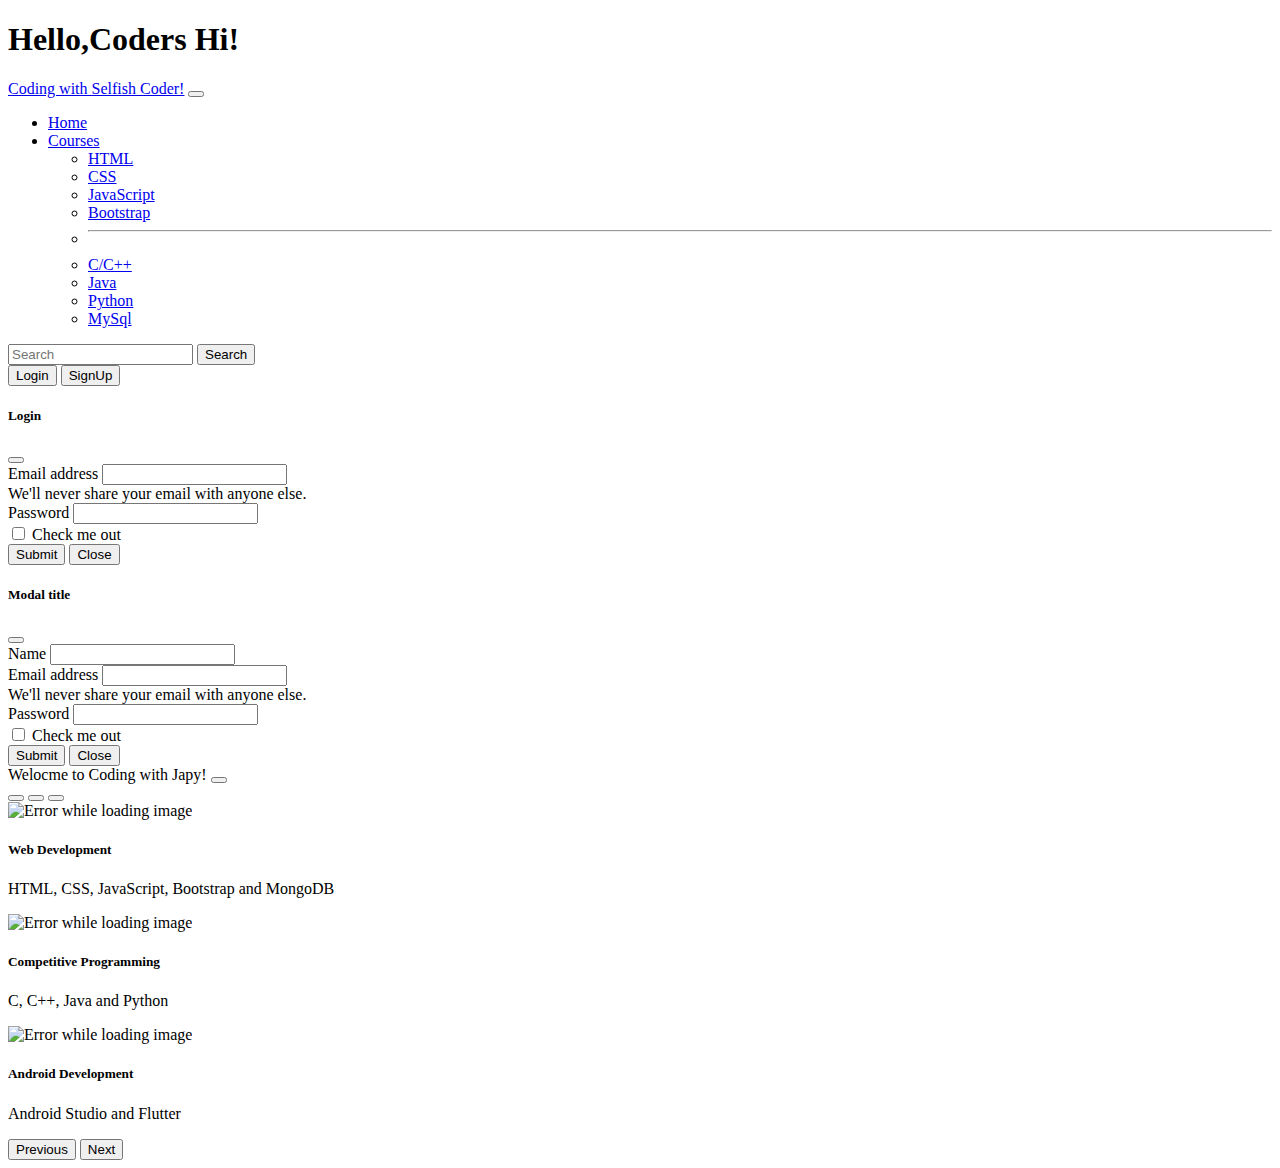
==== index.html @ b662f7b7 "Update index.html" ====
<!DOCTYPE html>
<html lang="en">
  <head>
    <!-- Required meta tags -->
    <meta charset="utf-8" />
    <meta name="viewport" content="width=device-width, initial-scale=1" />

    <!-- Bootstrap CSS -->
    <link
      href="https://cdn.jsdelivr.net/npm/bootstrap@5.0.1/dist/css/bootstrap.min.css"
      rel="stylesheet"
      integrity="sha384-+0n0xVW2eSR5OomGNYDnhzAbDsOXxcvSN1TPprVMTNDbiYZCxYbOOl7+AMvyTG2x"
      crossorigin="anonymous"
    />

    <title>Hello,Friends</title>
  </head>
  <body>
    <h1 class="bg-info mt-2 mb-0 p-2">
      Hello,Coders <span class="badge bg-secondary">Hi!</span>
    </h1>

    <!-- Optional JavaScript; choose one of the two! -->

    <!-- Option 1: Bootstrap Bundle with Popper -->
    <script
      src="https://cdn.jsdelivr.net/npm/bootstrap@5.0.1/dist/js/bootstrap.bundle.min.js"
      integrity="sha384-gtEjrD/SeCtmISkJkNUaaKMoLD0//ElJ19smozuHV6z3Iehds+3Ulb9Bn9Plx0x4"
      crossorigin="anonymous"
    ></script>

    <nav class="navbar navbar-expand-lg navbar-light bg-light sticky-sm-top">
      <div class="container-fluid">
        <a class="navbar-brand" href="#">Coding with Selfish Coder!</a>
        <button
          class="navbar-toggler"
          type="button"
          data-bs-toggle="collapse"
          data-bs-target="#navbarSupportedContent"
          aria-controls="navbarSupportedContent"
          aria-expanded="false"
          aria-label="Toggle navigation"
        >
          <span class="navbar-toggler-icon"></span>
        </button>
        <div class="collapse navbar-collapse" id="navbarSupportedContent">
          <ul class="navbar-nav me-auto mb-2 mb-lg-0">
            <li class="nav-item">
              <a class="nav-link active" aria-current="page" href="#">Home</a>
            </li>
            <li class="nav-item dropdown">
              <a
                class="nav-link dropdown-toggle"
                href="#"
                id="navbarDropdown"
                role="button"
                data-bs-toggle="dropdown"
                aria-expanded="false"
              >
                Courses
              </a>
              <ul class="dropdown-menu" aria-labelledby="navbarDropdown">
                <li><a class="dropdown-item" href="#">HTML</a></li>
                <li><a class="dropdown-item" href="#">CSS</a></li>
                <li><a class="dropdown-item" href="#">JavaScript</a></li>
                <li><a class="dropdown-item" href="#">Bootstrap</a></li>
                <li><hr class="dropdown-divider" /></li>
                <li><a class="dropdown-item" href="#">C/C++</a></li>
                <li><a class="dropdown-item" href="#">Java</a></li>
                <li><a class="dropdown-item" href="#">Python</a></li>
                <li><a class="dropdown-item" href="#">MySql</a></li>
              </ul>
            </li>
          </ul>
          <form class="d-flex">
            <input
              class="form-control me-2"
              type="search"
              placeholder="Search"
              aria-label="Search"
            />
            <button class="btn btn-outline-success" type="submit">
              Search
            </button>
          </form>
          <div>
            <button
              type="button"
              class="btn btn-danger my-4 ms-4 me-4"
              data-bs-toggle="modal"
              data-bs-target="#LoginModal"
              data-bs-toggle="modal"
              data-bs-target="#loginModal"
            >
              Login
            </button>
            <button
              type="button"
              class="btn btn-success me-4"
              data-bs-toggle="modal"
              data-bs-target="#SignUpModal"
              data-bs-toggle="modal"
              data-bs-target="#signupModal"
            >
              SignUp
            </button>
          </div>
        </div>
      </div>
    </nav>

    <!-- LoginModal -->
    <div
      class="modal fade"
      id="LoginModal"
      tabindex="-1"
      aria-labelledby="LoginModalLabel"
      aria-hidden="true"
    >
      <div class="modal-dialog">
        <div class="modal-content">
          <div class="modal-header">
            <h5 class="modal-title" id="LoginModalLabel">Login</h5>
            <button
              type="button"
              class="btn-close"
              data-bs-dismiss="modal"
              aria-label="Close"
            ></button>
          </div>
          <div class="modal-body">
            <form>
              <div class="mb-3">
                <label for="exampleInputEmail1" class="form-label"
                  >Email address</label
                >
                <input
                  type="email"
                  class="form-control"
                  id="exampleInputEmail1"
                  aria-describedby="emailHelp"
                />
                <div id="emailHelp1" class="form-text">
                  We'll never share your email with anyone else.
                </div>
              </div>
              <div class="mb-3">
                <label for="exampleInputPassword1" class="form-label"
                  >Password</label
                >
                <input
                  type="password"
                  class="form-control"
                  id="exampleInputPassword1"
                />
              </div>
              <div class="mb-3 form-check">
                <input
                  type="checkbox"
                  class="form-check-input"
                  id="exampleCheck1"
                />
                <label class="form-check-label" for="exampleCheck1"
                  >Check me out</label
                >
              </div>
            </form>
          </div>
          <div class="modal-footer d-flex justify-content-md-between">
            <button type="submit" class="btn btn-success ms-4">
              Submit
            </button>
            <button type="button" class="btn btn-secondary me-4" data-bs-dismiss="modal">
              Close
            </button>
          </div>
        </div>
      </div>
    </div>

    <!-- SignUp Modal -->
    <div
      class="modal fade"
      id="SignUpModal"
      tabindex="-1"
      aria-labelledby="SignUpModalLabel"
      aria-hidden="true"
    >
      <div class="modal-dialog">
        <div class="modal-content">
          <div class="modal-header">
            <h5 class="modal-title" id="SignUpModalLabel">Modal title</h5>
            <button
              type="button"
              class="btn-close"
              data-bs-dismiss="modal"
              aria-label="Close"
            ></button>
          </div>
          <div class="modal-body">
            <form>
              <div class="mb-3">
                <label for="exampleInputName1" class="form-label">Name</label>
                <input type="text" class="form-control" id="exampleInputName1" aria-describedby="nameHelp">
              </div>
              <div class="mb-3">
                <label for="exampleInputEmail1" class="form-label">Email address</label>
                <input type="email" class="form-control" id="exampleInputEmail1" aria-describedby="emailHelp">
                <div id="emailHelp2" class="form-text">We'll never share your email with anyone else.</div>
              </div>
              <div class="mb-3">
                <label for="exampleInputPassword1" class="form-label">Password</label>
                <input type="password" class="form-control" id="exampleInputPassword">
              </div>
              <div class="mb-3 form-check">
                <input type="checkbox" class="form-check-input" id="exampleCheck">
                <label class="form-check-label" for="exampleCheck">Check me out</label>
              </div>
            </form>
          </div>
            <div class="modal-footer d-flex justify-content-md-between">
              <button type="submit" class="btn btn-success ms-4">
                Submit
              </button>
              <button type="button" class="btn btn-secondary me-4" data-bs-dismiss="modal">
                Close
              </button>
          </div>
        </div>
      </div>
    </div>

    <div class="alert alert-success alert-dismissible fade show" role="alert">
      Welocme to Coding with Japy!
      <button
        type="button"
        class="btn-close"
        data-bs-dismiss="alert"
        aria-label="Close"
      ></button>
    </div>

    <div id="carouselExampleCaptions" class="carousel slide carousel-fade ms-1 me-1" data-bs-ride="carousel">
      <div class="carousel-indicators">
        <button type="button" data-bs-target="#carouselExampleCaptions" data-bs-slide-to="0" class="active" aria-current="true" aria-label="Slide 1"></button>
        <button type="button" data-bs-target="#carouselExampleCaptions" data-bs-slide-to="1" aria-label="Slide 2"></button>
        <button type="button" data-bs-target="#carouselExampleCaptions" data-bs-slide-to="2" aria-label="Slide 3"></button>
      </div>
      <div class="carousel-inner">
        <div class="carousel-item active">
          <img src="https://source.unsplash.com/1600x400/?javascript,html,css,databases" class="d-block w-100" alt="Error while loading image">
          <div class="carousel-caption d-none d-md-block">
            <h5>Web Development</h5>
            <p>HTML, CSS, JavaScript, Bootstrap and MongoDB</p>
          </div>
        </div>
        <div class="carousel-item">
          <img src="https://source.unsplash.com/1600x400/?java,iphone,hacking,C language" class="d-block w-100 img-fluid" alt="Error while loading image">
          <div class="carousel-caption d-none d-md-block">
            <h5>Competitive Programming</h5>
            <p>C, C++, Java and Python</p>
          </div>
        </div>
        <div class="carousel-item">
          <img src="https://source.unsplash.com/1600x400/? Mac,Android,Flutter" class="d-block w-100" alt="Error while loading image">
          <div class="carousel-caption d-none d-md-block">
            <h5>Android Development</h5>
            <p>Android Studio and Flutter</p>
          </div>
        </div>
      </div>
      <button class="carousel-control-prev" type="button" data-bs-target="#carouselExampleCaptions" data-bs-slide="prev">
        <span class="carousel-control-prev-icon" aria-hidden="true"></span>
        <span class="visually-hidden">Previous</span>
      </button>
      <button class="carousel-control-next" type="button" data-bs-target="#carouselExampleCaptions" data-bs-slide="next">
        <span class="carousel-control-next-icon" aria-hidden="true"></span>
        <span class="visually-hidden">Next</span>
      </button>
    </div>


  </body>
</html>
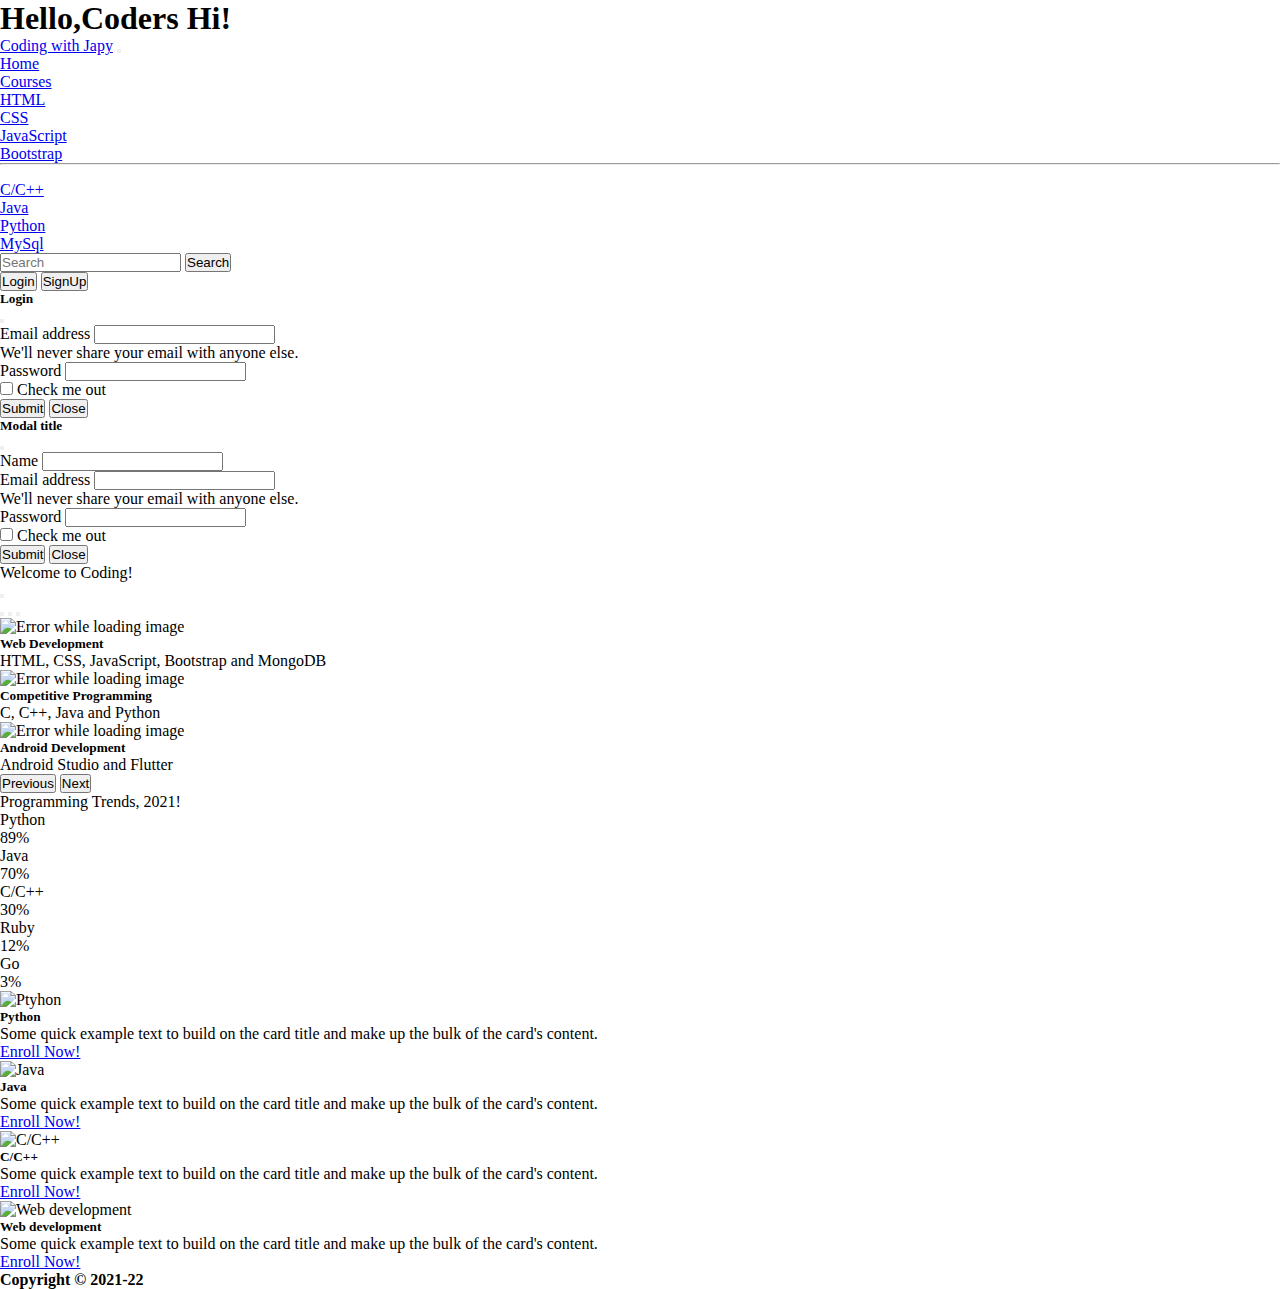
==== commit 5e09b0ad: "Website" ====
--- a/index.html
+++ b/index.html
@@ -1,284 +1,391 @@
-<!DOCTYPE html>
-<html lang="en">
-  <head>
-    <!-- Required meta tags -->
-    <meta charset="utf-8" />
-    <meta name="viewport" content="width=device-width, initial-scale=1" />
-
-    <!-- Bootstrap CSS -->
-    <link
-      href="https://cdn.jsdelivr.net/npm/bootstrap@5.0.1/dist/css/bootstrap.min.css"
-      rel="stylesheet"
-      integrity="sha384-+0n0xVW2eSR5OomGNYDnhzAbDsOXxcvSN1TPprVMTNDbiYZCxYbOOl7+AMvyTG2x"
-      crossorigin="anonymous"
-    />
-
-    <title>Hello,Friends</title>
-  </head>
-  <body>
-    <h1 class="bg-info mt-2 mb-0 p-2">
-      Hello,Coders <span class="badge bg-secondary">Hi!</span>
-    </h1>
-
-    <!-- Optional JavaScript; choose one of the two! -->
-
-    <!-- Option 1: Bootstrap Bundle with Popper -->
-    <script
-      src="https://cdn.jsdelivr.net/npm/bootstrap@5.0.1/dist/js/bootstrap.bundle.min.js"
-      integrity="sha384-gtEjrD/SeCtmISkJkNUaaKMoLD0//ElJ19smozuHV6z3Iehds+3Ulb9Bn9Plx0x4"
-      crossorigin="anonymous"
-    ></script>
-
-    <nav class="navbar navbar-expand-lg navbar-light bg-light sticky-sm-top">
-      <div class="container-fluid">
-        <a class="navbar-brand" href="#">Coding with Selfish Coder!</a>
-        <button
-          class="navbar-toggler"
-          type="button"
-          data-bs-toggle="collapse"
-          data-bs-target="#navbarSupportedContent"
-          aria-controls="navbarSupportedContent"
-          aria-expanded="false"
-          aria-label="Toggle navigation"
-        >
-          <span class="navbar-toggler-icon"></span>
-        </button>
-        <div class="collapse navbar-collapse" id="navbarSupportedContent">
-          <ul class="navbar-nav me-auto mb-2 mb-lg-0">
-            <li class="nav-item">
-              <a class="nav-link active" aria-current="page" href="#">Home</a>
-            </li>
-            <li class="nav-item dropdown">
-              <a
-                class="nav-link dropdown-toggle"
-                href="#"
-                id="navbarDropdown"
-                role="button"
-                data-bs-toggle="dropdown"
-                aria-expanded="false"
-              >
-                Courses
-              </a>
-              <ul class="dropdown-menu" aria-labelledby="navbarDropdown">
-                <li><a class="dropdown-item" href="#">HTML</a></li>
-                <li><a class="dropdown-item" href="#">CSS</a></li>
-                <li><a class="dropdown-item" href="#">JavaScript</a></li>
-                <li><a class="dropdown-item" href="#">Bootstrap</a></li>
-                <li><hr class="dropdown-divider" /></li>
-                <li><a class="dropdown-item" href="#">C/C++</a></li>
-                <li><a class="dropdown-item" href="#">Java</a></li>
-                <li><a class="dropdown-item" href="#">Python</a></li>
-                <li><a class="dropdown-item" href="#">MySql</a></li>
-              </ul>
-            </li>
-          </ul>
-          <form class="d-flex">
-            <input
-              class="form-control me-2"
-              type="search"
-              placeholder="Search"
-              aria-label="Search"
-            />
-            <button class="btn btn-outline-success" type="submit">
-              Search
-            </button>
-          </form>
-          <div>
-            <button
-              type="button"
-              class="btn btn-danger my-4 ms-4 me-4"
-              data-bs-toggle="modal"
-              data-bs-target="#LoginModal"
-              data-bs-toggle="modal"
-              data-bs-target="#loginModal"
-            >
-              Login
-            </button>
-            <button
-              type="button"
-              class="btn btn-success me-4"
-              data-bs-toggle="modal"
-              data-bs-target="#SignUpModal"
-              data-bs-toggle="modal"
-              data-bs-target="#signupModal"
-            >
-              SignUp
-            </button>
-          </div>
-        </div>
-      </div>
-    </nav>
-
-    <!-- LoginModal -->
-    <div
-      class="modal fade"
-      id="LoginModal"
-      tabindex="-1"
-      aria-labelledby="LoginModalLabel"
-      aria-hidden="true"
-    >
-      <div class="modal-dialog">
-        <div class="modal-content">
-          <div class="modal-header">
-            <h5 class="modal-title" id="LoginModalLabel">Login</h5>
-            <button
-              type="button"
-              class="btn-close"
-              data-bs-dismiss="modal"
-              aria-label="Close"
-            ></button>
-          </div>
-          <div class="modal-body">
-            <form>
-              <div class="mb-3">
-                <label for="exampleInputEmail1" class="form-label"
-                  >Email address</label
-                >
-                <input
-                  type="email"
-                  class="form-control"
-                  id="exampleInputEmail1"
-                  aria-describedby="emailHelp"
-                />
-                <div id="emailHelp1" class="form-text">
-                  We'll never share your email with anyone else.
-                </div>
-              </div>
-              <div class="mb-3">
-                <label for="exampleInputPassword1" class="form-label"
-                  >Password</label
-                >
-                <input
-                  type="password"
-                  class="form-control"
-                  id="exampleInputPassword1"
-                />
-              </div>
-              <div class="mb-3 form-check">
-                <input
-                  type="checkbox"
-                  class="form-check-input"
-                  id="exampleCheck1"
-                />
-                <label class="form-check-label" for="exampleCheck1"
-                  >Check me out</label
-                >
-              </div>
-            </form>
-          </div>
-          <div class="modal-footer d-flex justify-content-md-between">
-            <button type="submit" class="btn btn-success ms-4">
-              Submit
-            </button>
-            <button type="button" class="btn btn-secondary me-4" data-bs-dismiss="modal">
-              Close
-            </button>
-          </div>
-        </div>
-      </div>
-    </div>
-
-    <!-- SignUp Modal -->
-    <div
-      class="modal fade"
-      id="SignUpModal"
-      tabindex="-1"
-      aria-labelledby="SignUpModalLabel"
-      aria-hidden="true"
-    >
-      <div class="modal-dialog">
-        <div class="modal-content">
-          <div class="modal-header">
-            <h5 class="modal-title" id="SignUpModalLabel">Modal title</h5>
-            <button
-              type="button"
-              class="btn-close"
-              data-bs-dismiss="modal"
-              aria-label="Close"
-            ></button>
-          </div>
-          <div class="modal-body">
-            <form>
-              <div class="mb-3">
-                <label for="exampleInputName1" class="form-label">Name</label>
-                <input type="text" class="form-control" id="exampleInputName1" aria-describedby="nameHelp">
-              </div>
-              <div class="mb-3">
-                <label for="exampleInputEmail1" class="form-label">Email address</label>
-                <input type="email" class="form-control" id="exampleInputEmail1" aria-describedby="emailHelp">
-                <div id="emailHelp2" class="form-text">We'll never share your email with anyone else.</div>
-              </div>
-              <div class="mb-3">
-                <label for="exampleInputPassword1" class="form-label">Password</label>
-                <input type="password" class="form-control" id="exampleInputPassword">
-              </div>
-              <div class="mb-3 form-check">
-                <input type="checkbox" class="form-check-input" id="exampleCheck">
-                <label class="form-check-label" for="exampleCheck">Check me out</label>
-              </div>
-            </form>
-          </div>
-            <div class="modal-footer d-flex justify-content-md-between">
-              <button type="submit" class="btn btn-success ms-4">
-                Submit
-              </button>
-              <button type="button" class="btn btn-secondary me-4" data-bs-dismiss="modal">
-                Close
-              </button>
-          </div>
-        </div>
-      </div>
-    </div>
-
-    <div class="alert alert-success alert-dismissible fade show" role="alert">
-      Welocme to Coding with Japy!
-      <button
-        type="button"
-        class="btn-close"
-        data-bs-dismiss="alert"
-        aria-label="Close"
-      ></button>
-    </div>
-
-    <div id="carouselExampleCaptions" class="carousel slide carousel-fade ms-1 me-1" data-bs-ride="carousel">
-      <div class="carousel-indicators">
-        <button type="button" data-bs-target="#carouselExampleCaptions" data-bs-slide-to="0" class="active" aria-current="true" aria-label="Slide 1"></button>
-        <button type="button" data-bs-target="#carouselExampleCaptions" data-bs-slide-to="1" aria-label="Slide 2"></button>
-        <button type="button" data-bs-target="#carouselExampleCaptions" data-bs-slide-to="2" aria-label="Slide 3"></button>
-      </div>
-      <div class="carousel-inner">
-        <div class="carousel-item active">
-          <img src="https://source.unsplash.com/1600x400/?javascript,html,css,databases" class="d-block w-100" alt="Error while loading image">
-          <div class="carousel-caption d-none d-md-block">
-            <h5>Web Development</h5>
-            <p>HTML, CSS, JavaScript, Bootstrap and MongoDB</p>
-          </div>
-        </div>
-        <div class="carousel-item">
-          <img src="https://source.unsplash.com/1600x400/?java,iphone,hacking,C language" class="d-block w-100 img-fluid" alt="Error while loading image">
-          <div class="carousel-caption d-none d-md-block">
-            <h5>Competitive Programming</h5>
-            <p>C, C++, Java and Python</p>
-          </div>
-        </div>
-        <div class="carousel-item">
-          <img src="https://source.unsplash.com/1600x400/? Mac,Android,Flutter" class="d-block w-100" alt="Error while loading image">
-          <div class="carousel-caption d-none d-md-block">
-            <h5>Android Development</h5>
-            <p>Android Studio and Flutter</p>
-          </div>
-        </div>
-      </div>
-      <button class="carousel-control-prev" type="button" data-bs-target="#carouselExampleCaptions" data-bs-slide="prev">
-        <span class="carousel-control-prev-icon" aria-hidden="true"></span>
-        <span class="visually-hidden">Previous</span>
-      </button>
-      <button class="carousel-control-next" type="button" data-bs-target="#carouselExampleCaptions" data-bs-slide="next">
-        <span class="carousel-control-next-icon" aria-hidden="true"></span>
-        <span class="visually-hidden">Next</span>
-      </button>
-    </div>
-
-
-  </body>
-</html>
+<!DOCTYPE html>
+<html lang="en">
+  <head>
+    <!-- Required meta tags -->
+    <meta charset="utf-8" />
+    <meta name="viewport" content="width=device-width, initial-scale=1" />
+
+    <!-- Bootstrap CSS -->
+    <link
+      href="https://cdn.jsdelivr.net/npm/bootstrap@5.0.1/dist/css/bootstrap.min.css"
+      rel="stylesheet"
+      integrity="sha384-+0n0xVW2eSR5OomGNYDnhzAbDsOXxcvSN1TPprVMTNDbiYZCxYbOOl7+AMvyTG2x"
+      crossorigin="anonymous"
+    />
+    <link rel="stylesheet" href="website.css">
+    <title>Hello, Coders!</title>
+  </head>
+  <body>
+    <h1 class="bg-info mt-2 mb-0 p-2">
+      Hello,Coders <span class="badge bg-secondary">Hi!</span>
+    </h1>
+
+    <!-- Optional JavaScript; choose one of the two! -->
+
+    <!-- Option 1: Bootstrap Bundle with Popper -->
+    <script
+      src="https://cdn.jsdelivr.net/npm/bootstrap@5.0.1/dist/js/bootstrap.bundle.min.js"
+      integrity="sha384-gtEjrD/SeCtmISkJkNUaaKMoLD0//ElJ19smozuHV6z3Iehds+3Ulb9Bn9Plx0x4"
+      crossorigin="anonymous"
+    ></script>
+
+    <nav class="navbar navbar-expand-lg navbar-light bg-light sticky-sm-top">
+      <div class="container-fluid">
+        <a class="navbar-brand" href="#">Coding with Japy</a>
+        <button
+          class="navbar-toggler"
+          type="button"
+          data-bs-toggle="collapse"
+          data-bs-target="#navbarSupportedContent"
+          aria-controls="navbarSupportedContent"
+          aria-expanded="false"
+          aria-label="Toggle navigation"
+        >
+          <span class="navbar-toggler-icon"></span>
+        </button>
+        <div class="collapse navbar-collapse" id="navbarSupportedContent">
+          <ul class="navbar-nav me-auto mb-2 mb-lg-0">
+            <li class="nav-item">
+              <a class="nav-link active" aria-current="page" href="#">Home</a>
+            </li>
+            <li class="nav-item dropdown">
+              <a
+                class="nav-link dropdown-toggle"
+                href="#"
+                id="navbarDropdown"
+                role="button"
+                data-bs-toggle="dropdown"
+                aria-expanded="false"
+              >
+                Courses
+              </a>
+              <ul class="dropdown-menu" aria-labelledby="navbarDropdown">
+                <li><a class="dropdown-item" href="#">HTML</a></li>
+                <li><a class="dropdown-item" href="#">CSS</a></li>
+                <li><a class="dropdown-item" href="#">JavaScript</a></li>
+                <li><a class="dropdown-item" href="#">Bootstrap</a></li>
+                <li><hr class="dropdown-divider" /></li>
+                <li><a class="dropdown-item" href="#">C/C++</a></li>
+                <li><a class="dropdown-item" href="#">Java</a></li>
+                <li><a class="dropdown-item" href="#">Python</a></li>
+                <li><a class="dropdown-item" href="#">MySql</a></li>
+              </ul>
+            </li>
+          </ul>
+          <form class="d-flex">
+            <input
+              class="form-control me-2"
+              type="search"
+              placeholder="Search"
+              aria-label="Search"
+            />
+            <button class="btn btn-outline-success" type="submit">
+              Search
+            </button>
+          </form>
+          <div>
+            <button
+              type="button"
+              class="btn btn-danger ms-lg-4 mt-lg-0 mt-2 me-4"
+              data-bs-toggle="modal"
+              data-bs-target="#LoginModal"
+              data-bs-toggle="modal"
+              data-bs-target="#loginModal"
+            >
+              Login
+            </button>
+            <button
+              type="button"
+              class="btn btn-success me-4 mt-lg-0 mt-2  "
+              data-bs-toggle="modal"
+              data-bs-target="#SignUpModal"
+              data-bs-toggle="modal"
+              data-bs-target="#signupModal"
+            >
+              SignUp
+            </button>
+          </div>
+        </div>
+      </div>
+    </nav>
+
+    <!-- LoginModal -->
+    <div
+      class="modal fade"
+      id="LoginModal"
+      tabindex="-1"
+      aria-labelledby="LoginModalLabel"
+      aria-hidden="true"
+    >
+      <div class="modal-dialog">
+        <div class="modal-content">
+          <div class="modal-header">
+            <h5 class="modal-title" id="LoginModalLabel">Login</h5>
+            <button
+              type="button"
+              class="btn-close"
+              data-bs-dismiss="modal"
+              aria-label="Close"
+            ></button>
+          </div>
+          <div class="modal-body">
+            <form>
+              <div class="mb-3">
+                <label for="exampleInputEmail1" class="form-label"
+                  >Email address</label
+                >
+                <input
+                  type="email"
+                  class="form-control"
+                  id="exampleInputEmail1"
+                  aria-describedby="emailHelp"
+                />
+                <div id="emailHelp1" class="form-text">
+                  We'll never share your email with anyone else.
+                </div>
+              </div>
+              <div class="mb-3">
+                <label for="exampleInputPassword1" class="form-label"
+                  >Password</label
+                >
+                <input
+                  type="password"
+                  class="form-control"
+                  id="exampleInputPassword1"
+                />
+              </div>
+              <div class="mb-3 form-check">
+                <input
+                  type="checkbox"
+                  class="form-check-input"
+                  id="exampleCheck1"
+                />
+                <label class="form-check-label" for="exampleCheck1"
+                  >Check me out</label
+                >
+              </div>
+            </form>
+          </div>
+          <div class="modal-footer d-flex justify-content-md-between">
+            <button type="submit" class="btn btn-success ms-4">
+              Submit
+            </button>
+            <button type="button" class="btn btn-secondary me-4" data-bs-dismiss="modal">
+              Close
+            </button>
+          </div>
+        </div>
+      </div>
+    </div>
+
+    <!-- SignUp Modal -->
+    <div
+      class="modal fade"
+      id="SignUpModal"
+      tabindex="-1"
+      aria-labelledby="SignUpModalLabel"
+      aria-hidden="true"
+    >
+      <div class="modal-dialog">
+        <div class="modal-content">
+          <div class="modal-header">
+            <h5 class="modal-title" id="SignUpModalLabel">Modal title</h5>
+            <button
+              type="button"
+              class="btn-close"
+              data-bs-dismiss="modal"
+              aria-label="Close"
+            ></button>
+          </div>
+          <div class="modal-body">
+            <form>
+              <div class="mb-3">
+                <label for="exampleInputName1" class="form-label">Name</label>
+                <input type="text" class="form-control" id="exampleInputName1" aria-describedby="nameHelp">
+              </div>
+              <div class="mb-3">
+                <label for="exampleInputEmail1" class="form-label">Email address</label>
+                <input type="email" class="form-control" id="exampleInputEmail1" aria-describedby="emailHelp">
+                <div id="emailHelp2" class="form-text">We'll never share your email with anyone else.</div>
+              </div>
+              <div class="mb-3">
+                <label for="exampleInputPassword1" class="form-label">Password</label>
+                <input type="password" class="form-control" id="exampleInputPassword">
+              </div>
+              <div class="mb-3 form-check">
+                <input type="checkbox" class="form-check-input" id="exampleCheck">
+                <label class="form-check-label" for="exampleCheck">Check me out</label>
+              </div>
+            </form>
+          </div>
+            <div class="modal-footer d-flex justify-content-md-between">
+              <button type="submit" class="btn btn-success ms-4">
+                Submit
+              </button>
+              <button type="button" class="btn btn-secondary me-4" data-bs-dismiss="modal">
+                Close
+              </button>
+          </div>
+        </div>
+      </div>
+    </div>
+
+    <div class="alert alert-success alert-dismissible fade show"  role="alert">
+      <div class="d-flex justify-content-between">
+        <div style="justify-content: left;">
+          <div class="spinner-grow spinner-grow-sm text-primary" role="status">
+            <span class="visually-hidden"></span>
+          </div>
+          <div class="spinner-grow spinner-grow-sm text-secondary" role="status">
+            <span class="visually-hidden"></span>
+          </div>
+          <div class="spinner-grow spinner-grow-sm text-success" role="status">
+            <span class="visually-hidden"></span>
+          </div>
+        </div>
+          <div style="justify-content: center;">
+            Welcome to Coding!
+          </div>
+          <div style="justify-content: end;">
+          <div class="spinner-grow spinner-grow-sm text-danger" role="status">
+            <span class="visually-hidden"></span>
+          </div>
+          <div class="spinner-grow spinner-grow-sm text-warning" role="status">
+            <span class="visually-hidden"></span>
+          </div>
+          <div class="spinner-grow spinner-grow-sm text-info" role="status">
+            <span class="visually-hidden"></span>
+          </div>
+        </div>
+      </div>
+      
+      <button
+        type="button"
+        class="btn-close"
+        data-bs-dismiss="alert"
+        aria-label="Close"
+      ></button>
+    </div>
+
+    <div id="carouselExampleCaptions" class="carousel slide carousel-fade ms-1 me-1" data-bs-ride="carousel">
+      <div class="carousel-indicators">
+        <button type="button" data-bs-target="#carouselExampleCaptions" data-bs-slide-to="0" class="active" aria-current="true" aria-label="Slide 1"></button>
+        <button type="button" data-bs-target="#carouselExampleCaptions" data-bs-slide-to="1" aria-label="Slide 2"></button>
+        <button type="button" data-bs-target="#carouselExampleCaptions" data-bs-slide-to="2" aria-label="Slide 3"></button>
+      </div>
+      <div class="carousel-inner">
+        <div class="carousel-item active">
+          <img src="https://source.unsplash.com/1600x400/?javascript,html,css,databases" class="d-block w-100" alt="Error while loading image">
+          <div class="carousel-caption d-none d-md-block">
+            <h5>Web Development</h5>
+            <p>HTML, CSS, JavaScript, Bootstrap and MongoDB</p>
+          </div>
+        </div>
+        <div class="carousel-item">
+          <img src="https://source.unsplash.com/1600x400/?java,iphone,hacking,C language" class="d-block w-100 img-fluid" alt="Error while loading image">
+          <div class="carousel-caption d-none d-md-block">
+            <h5>Competitive Programming</h5>
+            <p>C, C++, Java and Python</p>
+          </div>
+        </div>
+        <div class="carousel-item">
+          <img src="https://source.unsplash.com/1600x400/? Mac,Android,Flutter" class="d-block w-100" alt="Error while loading image">
+          <div class="carousel-caption d-none d-md-block">
+            <h5>Android Development</h5>
+            <p>Android Studio and Flutter</p>
+          </div>
+        </div>
+      </div>
+      <button class="carousel-control-prev" type="button" data-bs-target="#carouselExampleCaptions" data-bs-slide="prev">
+        <span class="carousel-control-prev-icon" aria-hidden="true"></span>
+        <span class="visually-hidden">Previous</span>
+      </button>
+      <button class="carousel-control-next" type="button" data-bs-target="#carouselExampleCaptions" data-bs-slide="next">
+        <span class="carousel-control-next-icon" aria-hidden="true"></span>
+        <span class="visually-hidden">Next</span>
+      </button>
+    </div>
+
+    <div class="shadow-lg border border-primary p-3 m-5 bg-body rounded">
+      <p class="fs-1 m-2">Programming Trends, 2021!</p>
+      <p class="fs-4 m-2">Python</p>
+      <div class="progress m-2">
+        <div class="progress-bar progress-bar-striped" role="progressbar" style="width: 89%" aria-valuenow="89" aria-valuemin="0" aria-valuemax="100">89%</div>
+      </div>
+      <p class="fs-4 m-2">Java</p>
+      <div class="progress m-2">
+        <div class="progress-bar progress-bar-striped bg-success" role="progressbar" style="width: 70%" aria-valuenow="70" aria-valuemin="0" aria-valuemax="100">70%</div>
+      </div>
+      <p class="fs-4 m-2">C/C++</p>
+      <div class="progress m-2">
+        <div class="progress-bar progress-bar-striped bg-info" role="progressbar" style="width: 30%" aria-valuenow="30" aria-valuemin="0" aria-valuemax="100">30%</div>
+      </div>
+      <p class="fs-4 m-2">Ruby</p>
+      <div class="progress m-2">
+        <div class="progress-bar progress-bar-striped bg-warning" role="progressbar" style="width: 12%" aria-valuenow="12" aria-valuemin="0" aria-valuemax="100">12%</div>
+      </div>
+      <p class="fs-4 m-2">Go</p>
+      <div class="progress m-2">
+        <div class="progress-bar progress-bar-striped bg-danger" role="progressbar" style="width: 3%" aria-valuenow="3" aria-valuemin="0" aria-valuemax="100">3%</div>
+      </div>
+    </div>
+
+    <div class="container container-fluid">  
+      <div class="row justify-content-sm-center">
+         <div class="col">
+          <div class="card  m-2 p-2">
+            <img src="Images/PythonImage.jpg" style="height:30vh;" class="card-img-top image" alt="Ptyhon">
+            <div class="card-body">
+              <h5 class="card-title">Python</h5>
+              <p class="card-text">Some quick example text to build on the card title and make up the bulk of the card's content.</p>
+              <div class="d-grid gap-2 d-md-flex justify-content-md-center">
+                <a href="#" class="btn btn-primary btn-align">Enroll Now!</a>
+              </div>  
+            </div>
+          </div>
+         </div> 
+         <div class="col">
+          <div class="card m-2 p-2">
+            <img src="Images/JavaImage.jpg" style="height:30vh;" class="card-img-top image" alt="Java">
+            <div class="card-body">
+              <h5 class="card-title">Java</h5>
+              <p class="card-text">Some quick example text to build on the card title and make up the bulk of the card's content.</p>
+              <div class="d-grid gap-2 d-md-flex justify-content-md-center">
+                <a href="#" class="btn btn-primary btn-align">Enroll Now!</a>
+              </div>  
+            </div>
+          </div>
+        </div> 
+        <div class="col">
+          <div class="card  m-2 p-2">
+            <img src="Images/cImage.jpg" style="height:30vh;" class="card-img-top image" alt="C/C++">
+            <div class="card-body">
+              <h5 class="card-title">C/C++</h5>
+              <p class="card-text">Some quick example text to build on the card title and make up the bulk of the card's content.</p>
+              <div class="d-grid gap-2 d-md-flex justify-content-md-center">
+                <a href="#" class="btn btn-primary btn-align">Enroll Now!</a>
+              </div>  
+            </div>
+          </div>
+        </div> 
+        <div class="col">
+          <div class="card  m-2 p-2">
+            <img src="Images/WebDevelopment.jpg" style="height:30vh;" class="card-img-top image" alt="Web development">
+            <div class="card-body">
+              <h5 class="card-title">Web development</h5>
+              <p class="card-text">Some quick example text to build on the card title and make up the bulk of the card's content.</p>
+              <div class="d-grid gap-2 d-md-flex justify-content-md-center">
+                <a href="#" class="btn btn-primary btn-align">Enroll Now!</a>
+              </div>  
+            </div>
+         </div> 
+       </div>
+     </div>
+    </div>  
+    <h4 class="text-center bg-secondary rounded-3 text-white p-4 m-2 border border-dark ">
+      Copyright &copy 2021-22
+    </h4>
+      </div>
+    </div>
+  </body>
+</html>
--- a/website.css
+++ b/website.css
@@ -0,0 +1,4 @@
+*{
+    margin: 0;
+    padding: 0;
+}
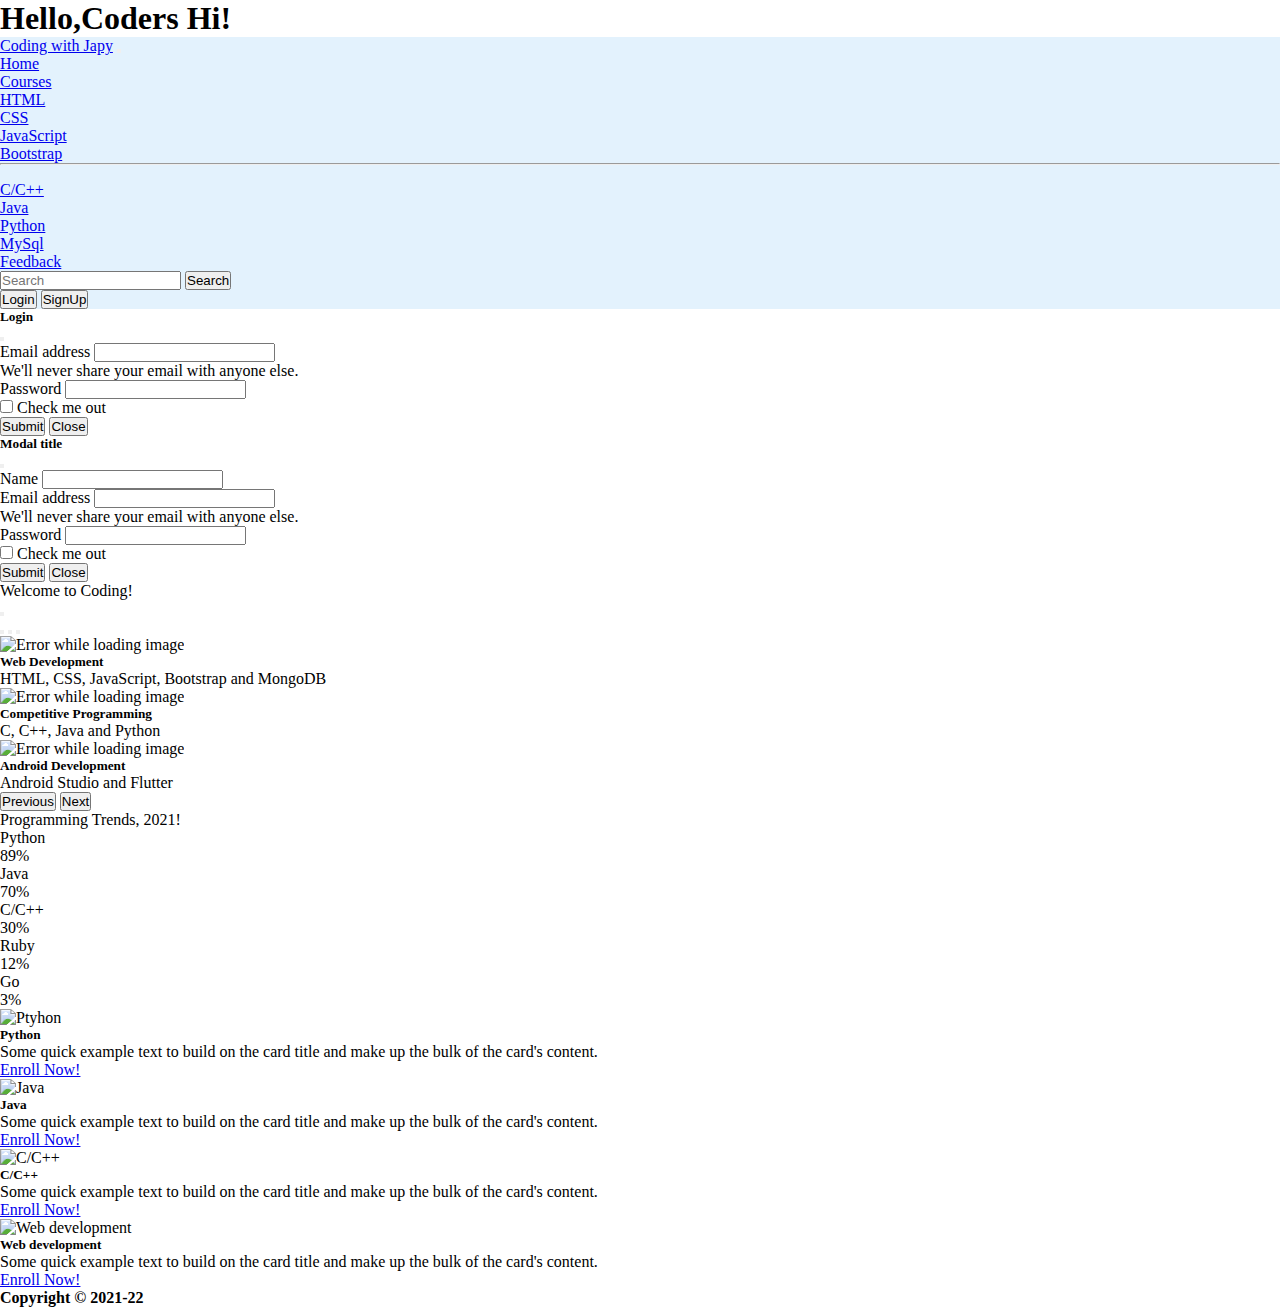
==== commit 6c721005: "Update index.html" ====
--- a/index.html
+++ b/index.html
@@ -29,7 +29,7 @@
       crossorigin="anonymous"
     ></script>
 
-    <nav class="navbar navbar-expand-lg navbar-light bg-light sticky-sm-top">
+    <nav class="navbar navbar-expand-lg navbar-light sticky-sm-top" style="background-color: #e3f2fd;">
       <div class="container-fluid">
         <a class="navbar-brand" href="#">Coding with Japy</a>
         <button
@@ -71,6 +71,9 @@
                 <li><a class="dropdown-item" href="#">MySql</a></li>
               </ul>
             </li>
+            <li class="nav-item">
+              <a class="nav-link" href="about.html">Feedback</a>
+            </li>
           </ul>
           <form class="d-flex">
             <input
@@ -289,7 +292,7 @@
           </div>
         </div>
         <div class="carousel-item">
-          <img src="https://source.unsplash.com/1600x400/? Mac,Android,Flutter" class="d-block w-100" alt="Error while loading image">
+          <img src="https://source.unsplash.com/1600x400/?Mac,Android,Flutter" class="d-block w-100" alt="Error while loading image">
           <div class="carousel-caption d-none d-md-block">
             <h5>Android Development</h5>
             <p>Android Studio and Flutter</p>
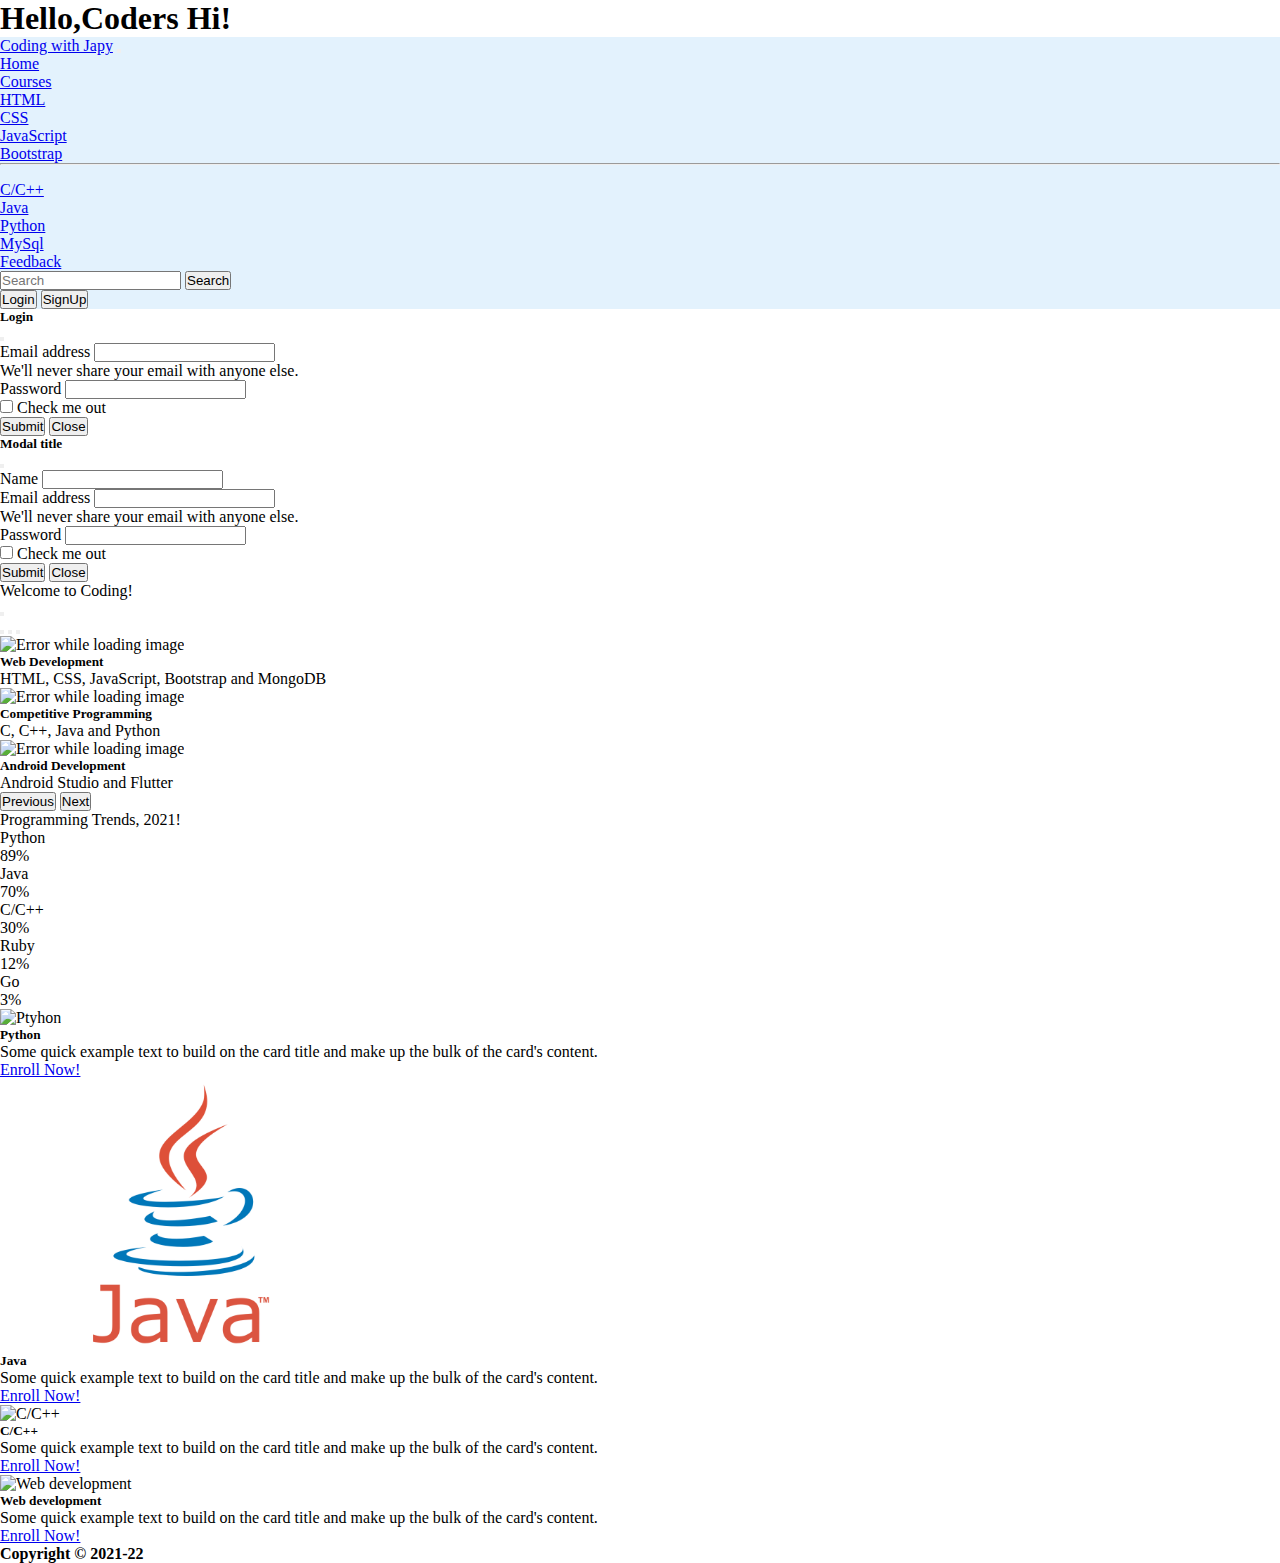
==== commit 6320f683: "Update index.html" ====
--- a/index.html
+++ b/index.html
@@ -349,7 +349,7 @@
          </div> 
          <div class="col">
           <div class="card m-2 p-2">
-            <img src="Images/JavaImage.jpg" style="height:30vh;" class="card-img-top image" alt="Java">
+            <img src="/JavaImage.jpg" style="height:30vh;" class="card-img-top image" alt="Java">
             <div class="card-body">
               <h5 class="card-title">Java</h5>
               <p class="card-text">Some quick example text to build on the card title and make up the bulk of the card's content.</p>
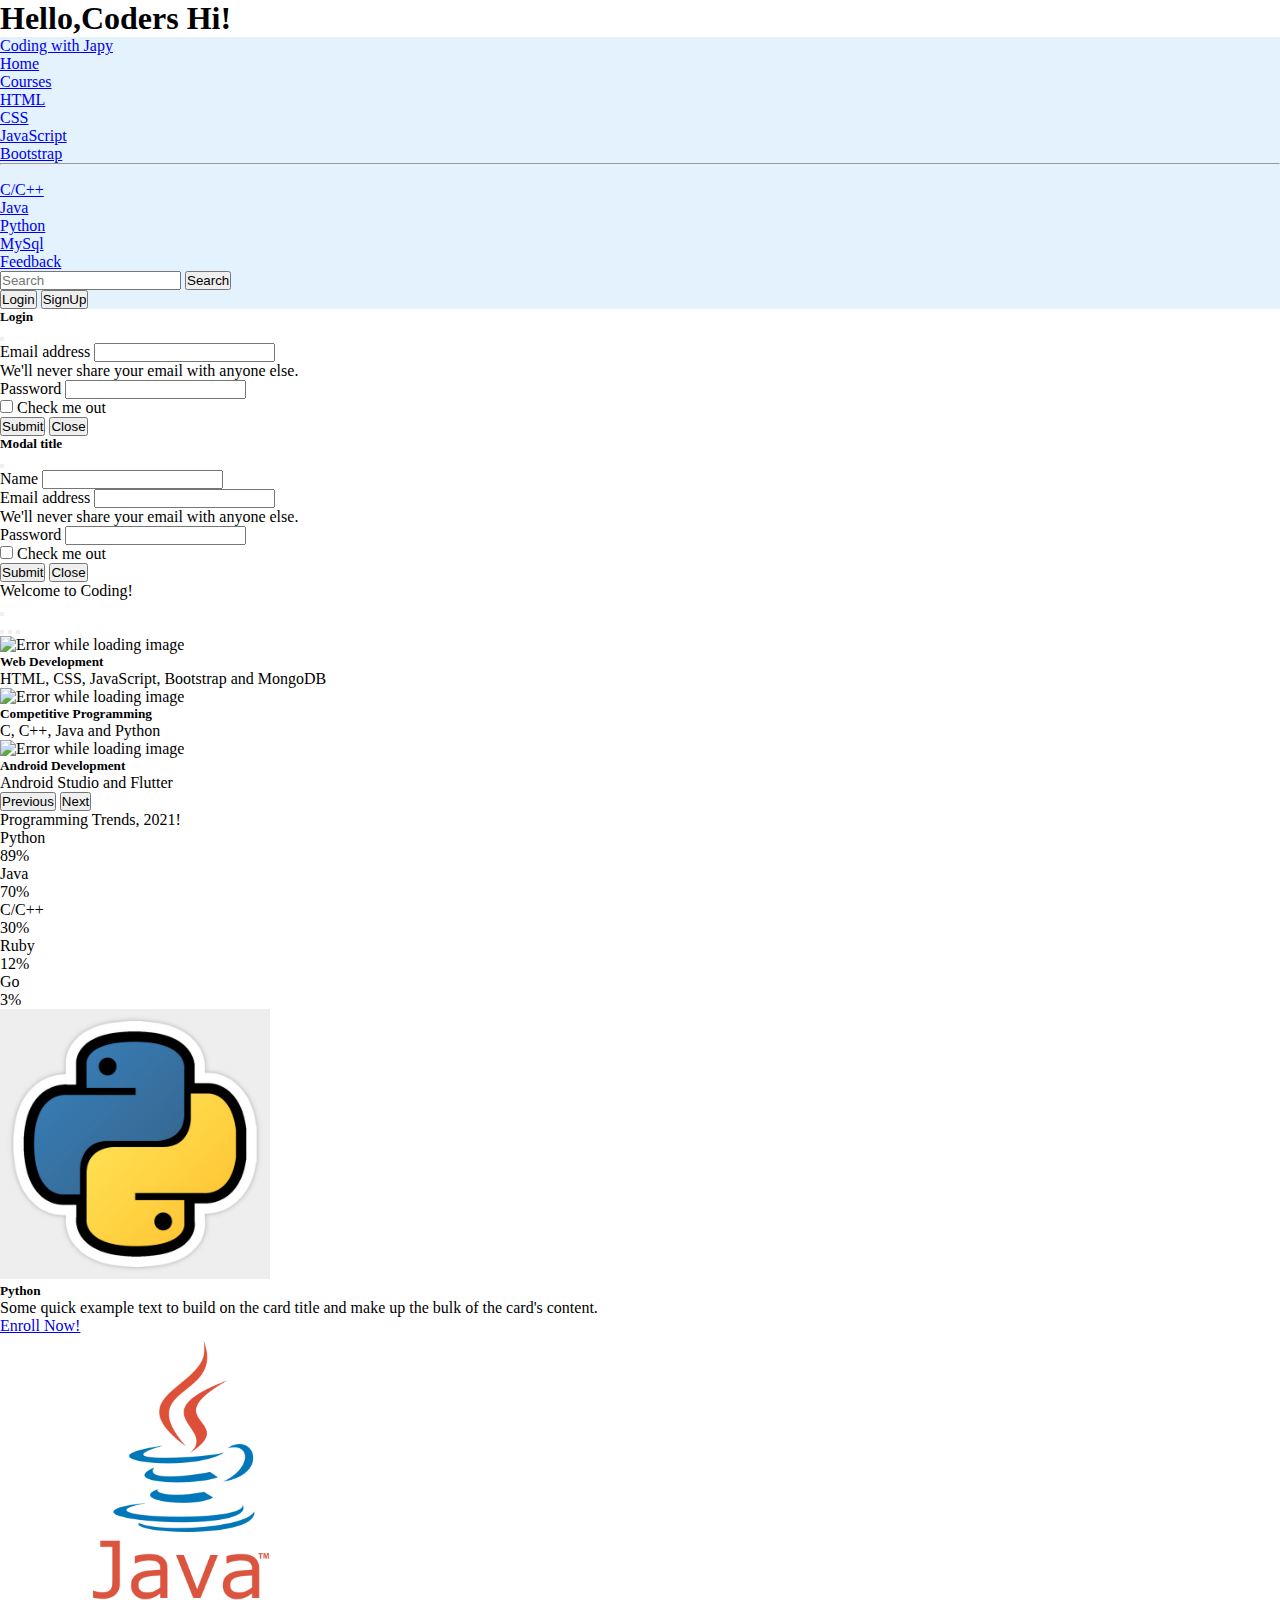
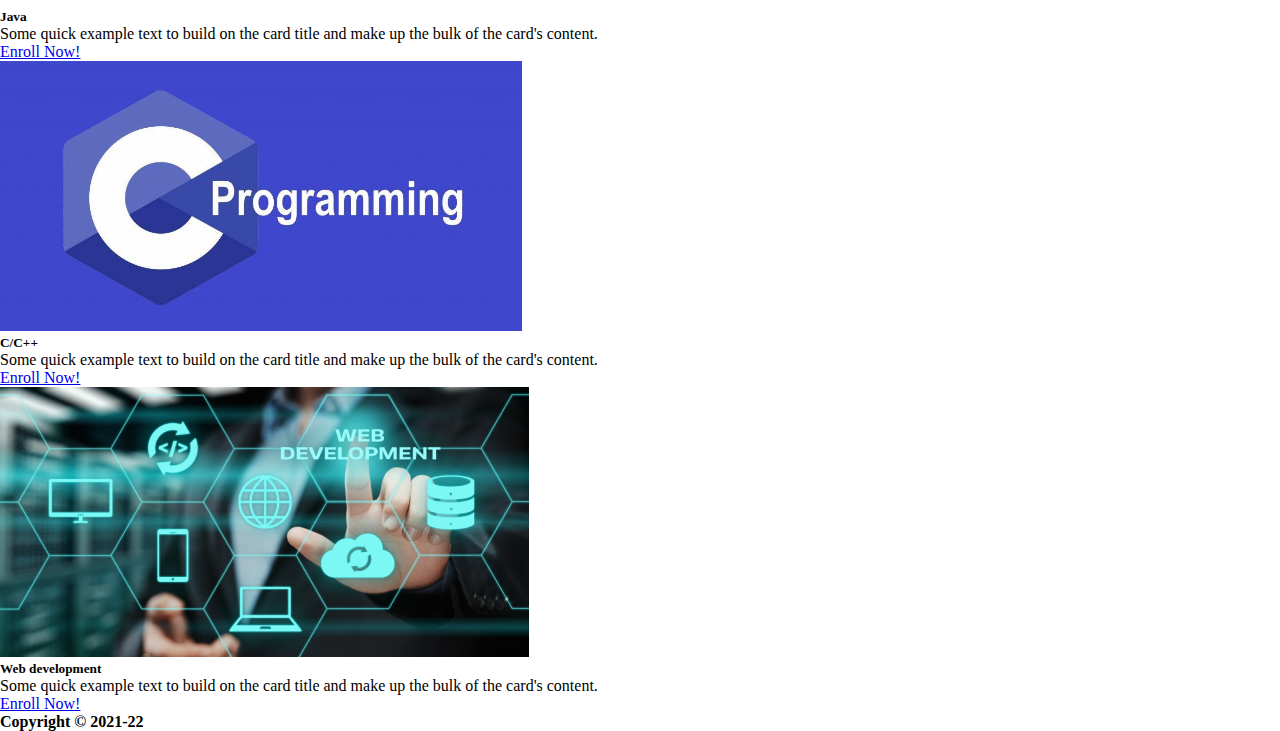
==== commit 433a206b: "Update index.html" ====
--- a/index.html
+++ b/index.html
@@ -337,7 +337,7 @@
       <div class="row justify-content-sm-center">
          <div class="col">
           <div class="card  m-2 p-2">
-            <img src="Images/PythonImage.jpg" style="height:30vh;" class="card-img-top image" alt="Ptyhon">
+            <img src="PythonImage.jpg" style="height:30vh;" class="card-img-top image" alt="Ptyhon">
             <div class="card-body">
               <h5 class="card-title">Python</h5>
               <p class="card-text">Some quick example text to build on the card title and make up the bulk of the card's content.</p>
@@ -349,7 +349,7 @@
          </div> 
          <div class="col">
           <div class="card m-2 p-2">
-            <img src="/JavaImage.jpg" style="height:30vh;" class="card-img-top image" alt="Java">
+            <img src="JavaImage.jpg" style="height:30vh;" class="card-img-top image" alt="Java">
             <div class="card-body">
               <h5 class="card-title">Java</h5>
               <p class="card-text">Some quick example text to build on the card title and make up the bulk of the card's content.</p>
@@ -361,7 +361,7 @@
         </div> 
         <div class="col">
           <div class="card  m-2 p-2">
-            <img src="Images/cImage.jpg" style="height:30vh;" class="card-img-top image" alt="C/C++">
+            <img src="cImage.jpg" style="height:30vh;" class="card-img-top image" alt="C/C++">
             <div class="card-body">
               <h5 class="card-title">C/C++</h5>
               <p class="card-text">Some quick example text to build on the card title and make up the bulk of the card's content.</p>
@@ -373,7 +373,7 @@
         </div> 
         <div class="col">
           <div class="card  m-2 p-2">
-            <img src="Images/WebDevelopment.jpg" style="height:30vh;" class="card-img-top image" alt="Web development">
+            <img src="WebDevelopment.jpg" style="height:30vh;" class="card-img-top image" alt="Web development">
             <div class="card-body">
               <h5 class="card-title">Web development</h5>
               <p class="card-text">Some quick example text to build on the card title and make up the bulk of the card's content.</p>
